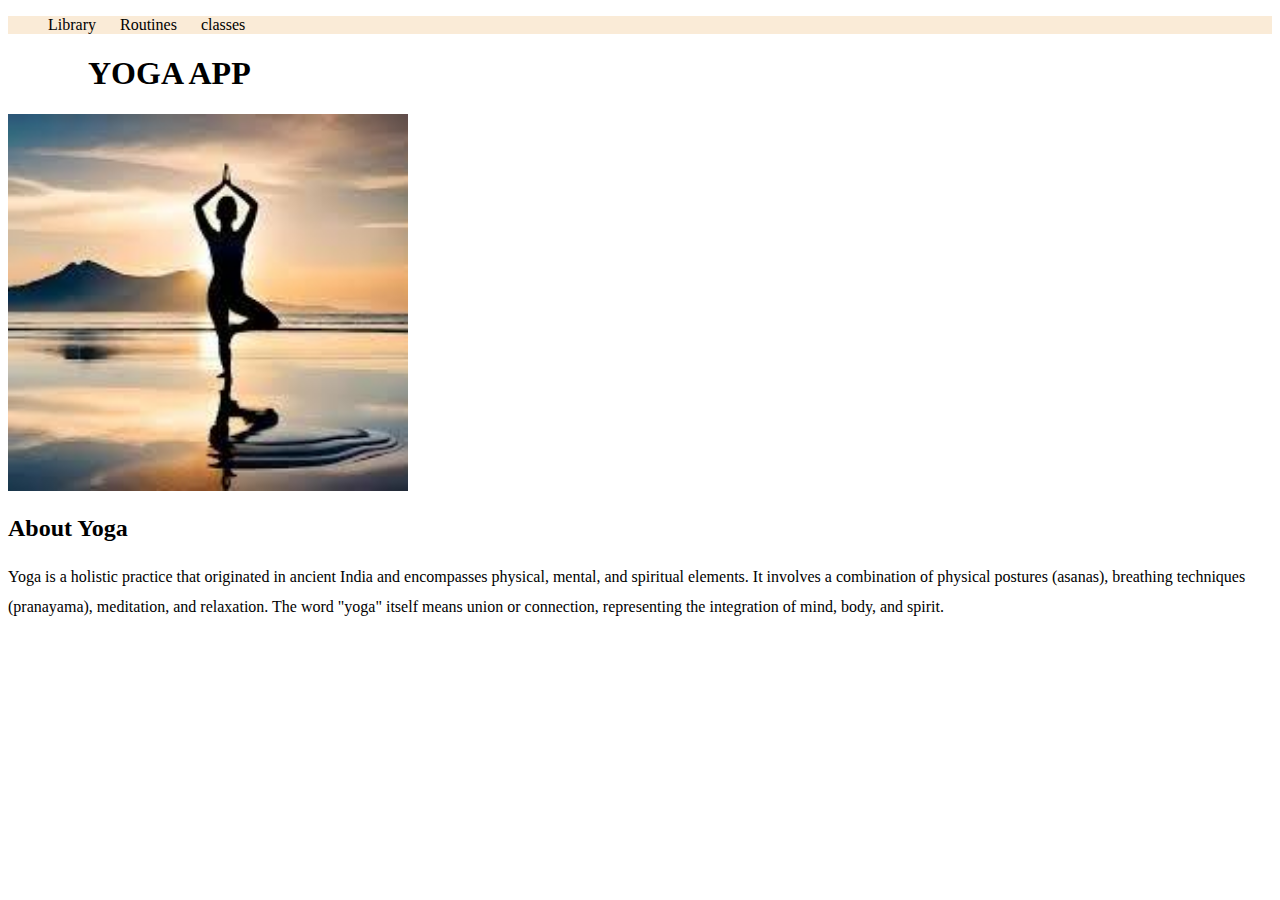
==== index.html @ 49143b0b "Initial commit" ====
<!DOCTYPE html>
<html lang="en">
<head>
  <meta charset="UTF-8">
  <meta name="viewport" content="width=device-width, initial-scale=1.0">
  <title>Yoga app</title>
  <link rel="stylesheet" href="styles.css">
    <link rel="stylesheet" href="https://cdn.jsdelivr.net/npm/bootstrap@4.6.2/dist/css/bootstrap.min.css" integrity="sha384-xOolHFLEh07PJGoPkLv1IbcEPTNtaed2xpHsD9ESMhqIYd0nLMwNLD69Npy4HI+N" crossorigin="anonymous">
</head>
<body>
 
    <nav class=" d-flex justify-content-between">
    <ul>
      <li>Library</li>
      <li>Routines</li>
      <li>classes</li>
      <li></li>
    </ul>
    </nav>
    <h1 class="mt-5 mb-5"> YOGA APP</h1>

  <div class="container d-flex mt-5 justify-content-between">
  <div class="row">
    <div class="col-sm">
       <img src="yogaa.jpg" class="img-fluid" alt=" oga picture">
    </div>
  </div>
  <div class="col-sm mt-5 m">
    <h2>About Yoga</h2>
   <p>Yoga is a holistic practice that originated in ancient India and encompasses physical, mental, and spiritual elements. It involves a combination of physical postures (asanas), breathing techniques (pranayama), meditation, and relaxation. The word "yoga" itself means union or connection,
     representing the integration of mind, body, and spirit.</p>
 </div>
  </div>
  
  
</body>
</html>
---- styles.css ----
.container{
    margin: 0px;
}
nav{
    background-color: antiquewhite;
}
nav li{
    display:inline;
    justify-content: end;
    line-height: 10px;
    margin-right: 20px;
   
}
.img-fluid{
   width: 400px;
   height: auto;
}
p{
    line-height: 30px;
}
h1{
    margin-left: 80px;
}
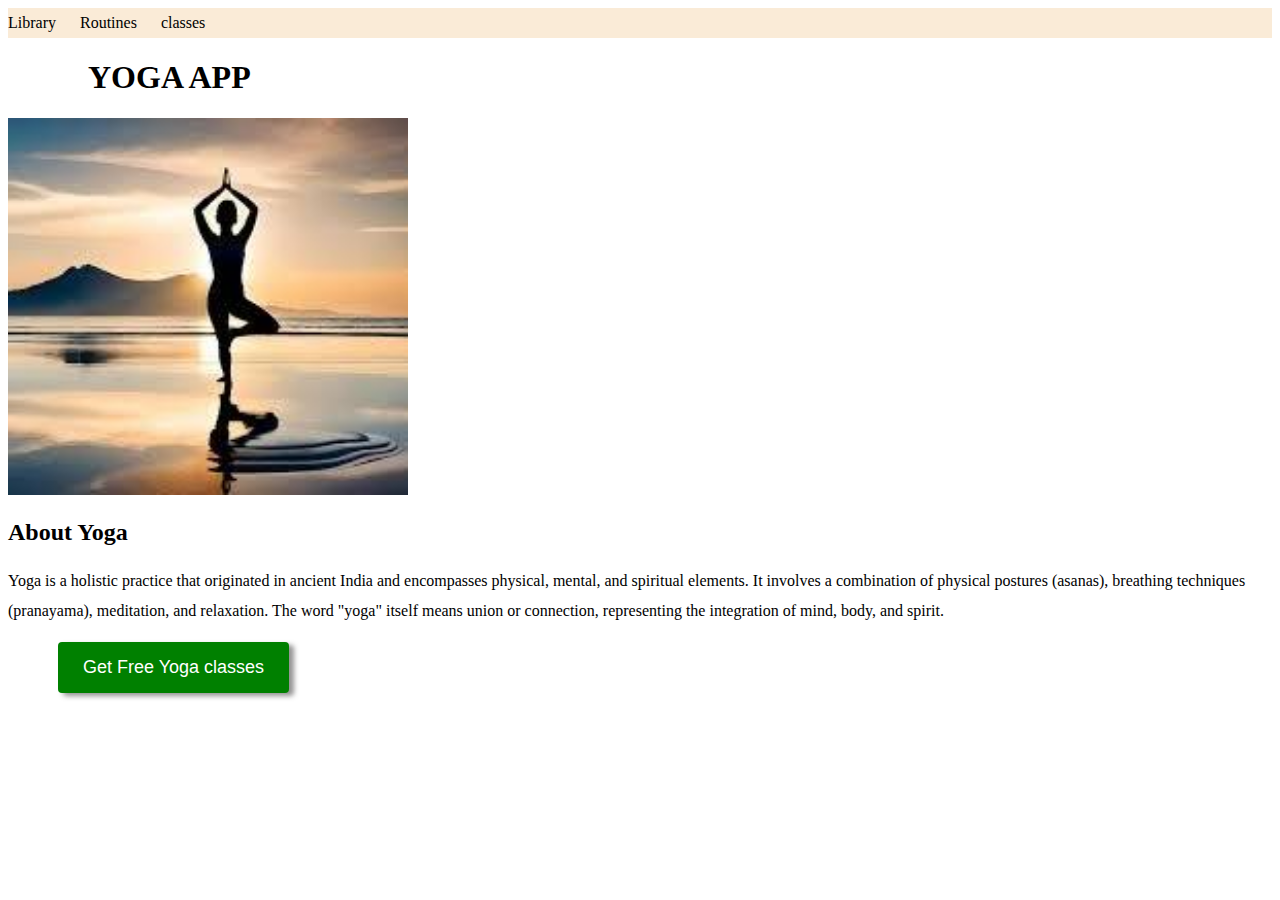
==== commit e18def7f: "adding html css" ====
--- a/index.html
+++ b/index.html
@@ -19,19 +19,20 @@
     </nav>
     <h1 class="mt-5 mb-5"> YOGA APP</h1>
 
-  <div class="container d-flex mt-5 justify-content-between">
+  <div class="container d-flex mt-5 mb-5justify-content-between">
   <div class="row">
     <div class="col-sm">
-       <img src="yogaa.jpg" class="img-fluid" alt=" oga picture">
+       <img src="yogaa.jpg" class="img-fluid" alt=" yoga picture">
     </div>
   </div>
-  <div class="col-sm mt-5 m">
+  <div class="col-sm mt-5 ml-5">
     <h2>About Yoga</h2>
    <p>Yoga is a holistic practice that originated in ancient India and encompasses physical, mental, and spiritual elements. It involves a combination of physical postures (asanas), breathing techniques (pranayama), meditation, and relaxation. The word "yoga" itself means union or connection,
      representing the integration of mind, body, and spirit.</p>
  </div>
   </div>
-  
-  
+ <div class="container">
+  <button class="mt-4 justify-content-center mb-5">Get Free Yoga classes</button>
+   </div>
 </body>
 </html>--- a/styles.css
+++ b/styles.css
@@ -4,10 +4,14 @@
 nav{
     background-color: antiquewhite;
 }
+nav ul{
+    padding: 0;
+    margin: 0;
+}
 nav li{
     display:inline;
-    justify-content: end;
-    line-height: 10px;
+    justify-content: right;
+    line-height: 30px;
     margin-right: 20px;
    
 }
@@ -20,4 +24,22 @@
 }
 h1{
     margin-left: 80px;
+}
+button{
+    display: block;
+    margin-left: 50px;
+    font-size: 18px;
+    padding: 15px 25px;
+    background: green;
+    color: white;
+    border: none;
+    justify-content: center;
+    border-radius: 4px;
+    box-shadow: 5px 3px 5px rgba(44, 42, 42, 0.5);
+    
+}
+button:hover{
+    background: #8bcdcd;
+    color: #59405c;
+    transition: all 150ms ease-in-out;
 }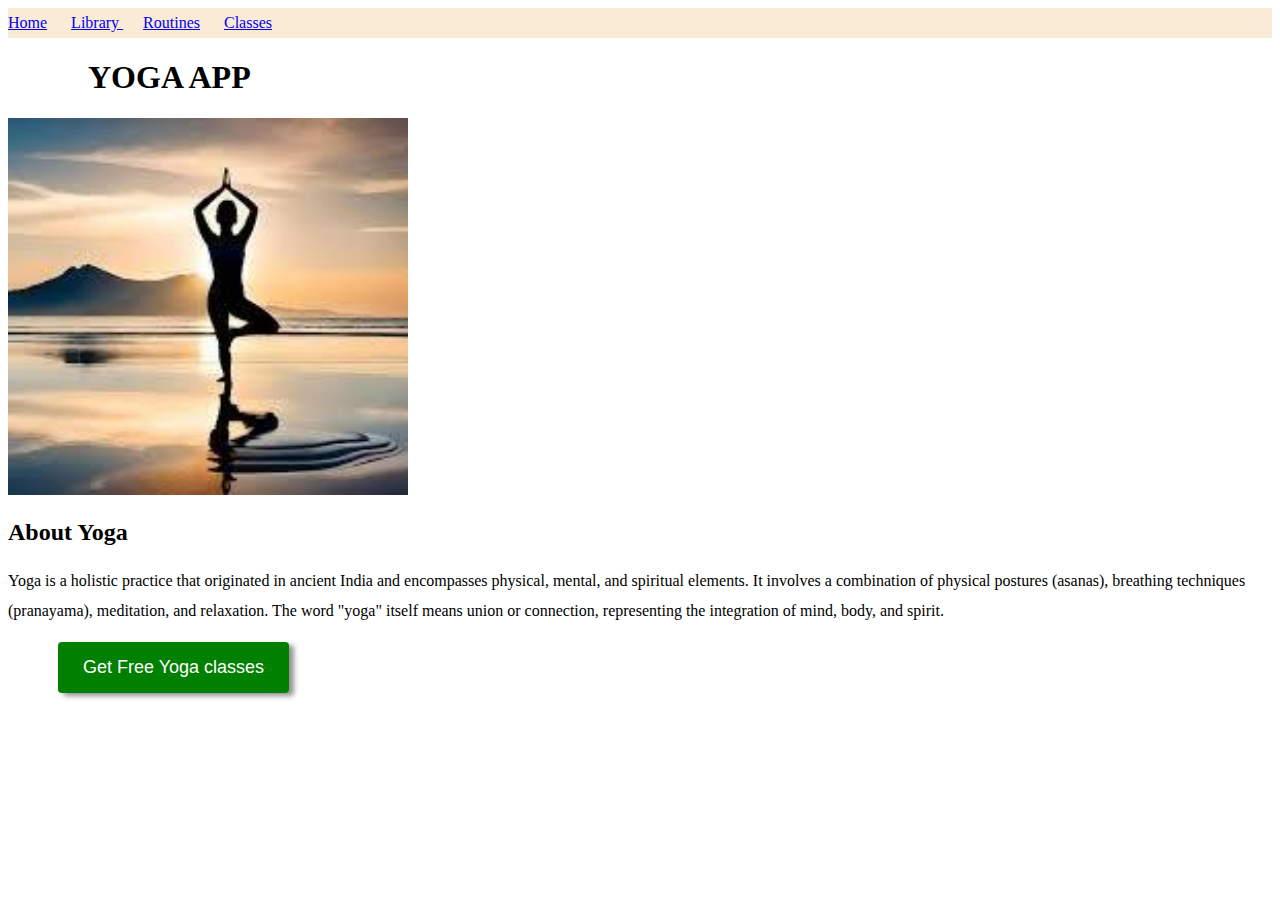
==== commit 73491550: "added images" ====
--- a/index.html
+++ b/index.html
@@ -11,10 +11,15 @@
  
     <nav class=" d-flex justify-content-between">
     <ul>
-      <li>Library</li>
-      <li>Routines</li>
-      <li>classes</li>
-      <li></li>
+      <li>
+        <a href="/"> Home</a></li>
+      <li>
+       <a href="/library.html">Library </a></li>
+      <li>
+        <a href="/Routines.html"> Routines</a></li>
+      <li>
+        <a href="/classes.html">Classes</a></li>
+   
     </ul>
     </nav>
     <h1 class="mt-5 mb-5"> YOGA APP</h1>
@@ -22,7 +27,9 @@
   <div class="container d-flex mt-5 mb-5justify-content-between">
   <div class="row">
     <div class="col-sm">
+      <div class="yoga-img">
        <img src="yogaa.jpg" class="img-fluid" alt=" yoga picture">
+       </div>
     </div>
   </div>
   <div class="col-sm mt-5 ml-5">
--- a/styles.css
+++ b/styles.css
@@ -25,6 +25,12 @@
 h1{
     margin-left: 80px;
 }
+@media(max-width:600px){
+    .yoga-img{
+        display:none;
+    }
+    
+}
 button{
     display: block;
     margin-left: 50px;
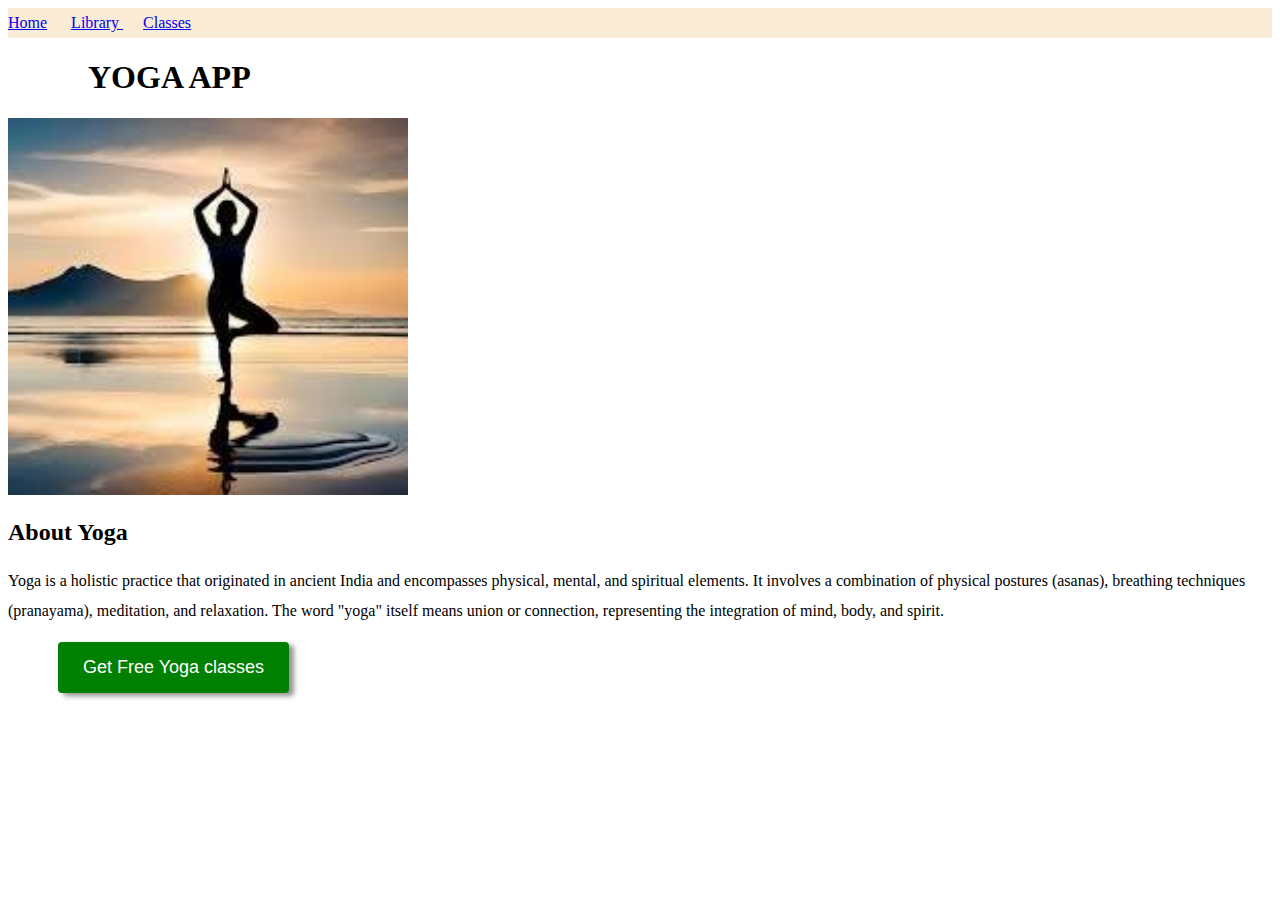
==== commit a3290503: "added more pages" ====
--- a/index.html
+++ b/index.html
@@ -15,8 +15,6 @@
         <a href="/"> Home</a></li>
       <li>
        <a href="/library.html">Library </a></li>
-      <li>
-        <a href="/Routines.html"> Routines</a></li>
       <li>
         <a href="/classes.html">Classes</a></li>
    
@@ -39,7 +37,8 @@
  </div>
   </div>
  <div class="container">
-  <button class="mt-4 justify-content-center mb-5">Get Free Yoga classes</button>
+  <button class="mt-4 justify-content-center mb-5" id="myButton">Get Free Yoga classes</button>
    </div>
+   <script src="app.js"></script>
 </body>
 </html>--- a/styles.css
+++ b/styles.css
@@ -18,6 +18,7 @@
 .img-fluid{
    width: 400px;
    height: auto;
+   
 }
 p{
     line-height: 30px;
@@ -48,4 +49,9 @@
     background: #8bcdcd;
     color: #59405c;
     transition: all 150ms ease-in-out;
+}
+.pose-img{
+    width:700px;
+    height:auto;
+    display: flex;
 }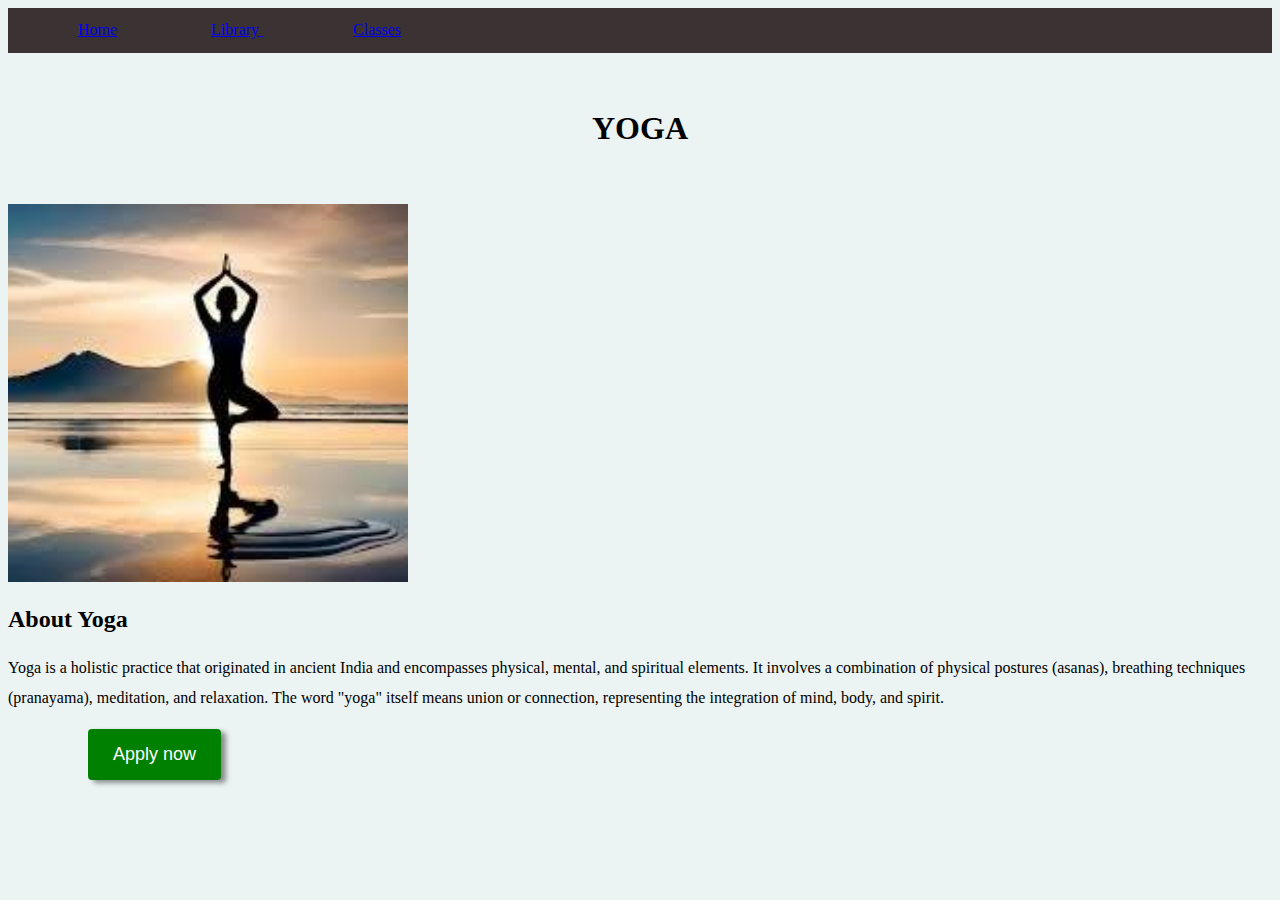
==== commit b12b5783: "added javascript" ====
--- a/index.html
+++ b/index.html
@@ -20,7 +20,7 @@
    
     </ul>
     </nav>
-    <h1 class="mt-5 mb-5"> YOGA APP</h1>
+    <h1 class="mt-5 mb-5"> YOGA</h1>
 
   <div class="container d-flex mt-5 mb-5justify-content-between">
   <div class="row">
@@ -37,7 +37,8 @@
  </div>
   </div>
  <div class="container">
-  <button class="mt-4 justify-content-center mb-5" id="myButton">Get Free Yoga classes</button>
+  <button >Apply now</button>
+  <h3>  </h3>
    </div>
    <script src="app.js"></script>
 </body>
--- a/styles.css
+++ b/styles.css
@@ -1,8 +1,12 @@
+body{
+    background: #ebf3f3;
+}
 .container{
     margin: 0px;
 }
 nav{
-    background-color: antiquewhite;
+    background-color:rgb(59, 51, 51);
+    color:white;
 }
 nav ul{
     padding: 0;
@@ -11,20 +15,29 @@
 nav li{
     display:inline;
     justify-content: right;
-    line-height: 30px;
+    line-height: 2.8;
     margin-right: 20px;
+    text-decoration: none;
+    margin-left: 70px;
    
 }
-.img-fluid{
+img{
    width: 400px;
    height: auto;
+   justify-content: center;
+   align-items: center;
+   background: #ebf3f3;
+
    
 }
 p{
     line-height: 30px;
 }
 h1{
-    margin-left: 80px;
+    line-height: 3.4;
+    text-align: center;
+    background: #ebf3f3;
+
 }
 @media(max-width:600px){
     .yoga-img{
@@ -33,8 +46,8 @@
     
 }
 button{
-    display: block;
-    margin-left: 50px;
+    display: flex;
+    margin-left: 80px;
     font-size: 18px;
     padding: 15px 25px;
     background: green;
@@ -49,6 +62,7 @@
     background: #8bcdcd;
     color: #59405c;
     transition: all 150ms ease-in-out;
+    margin-left: 80px;
 }
 .pose-img{
     width:700px;
